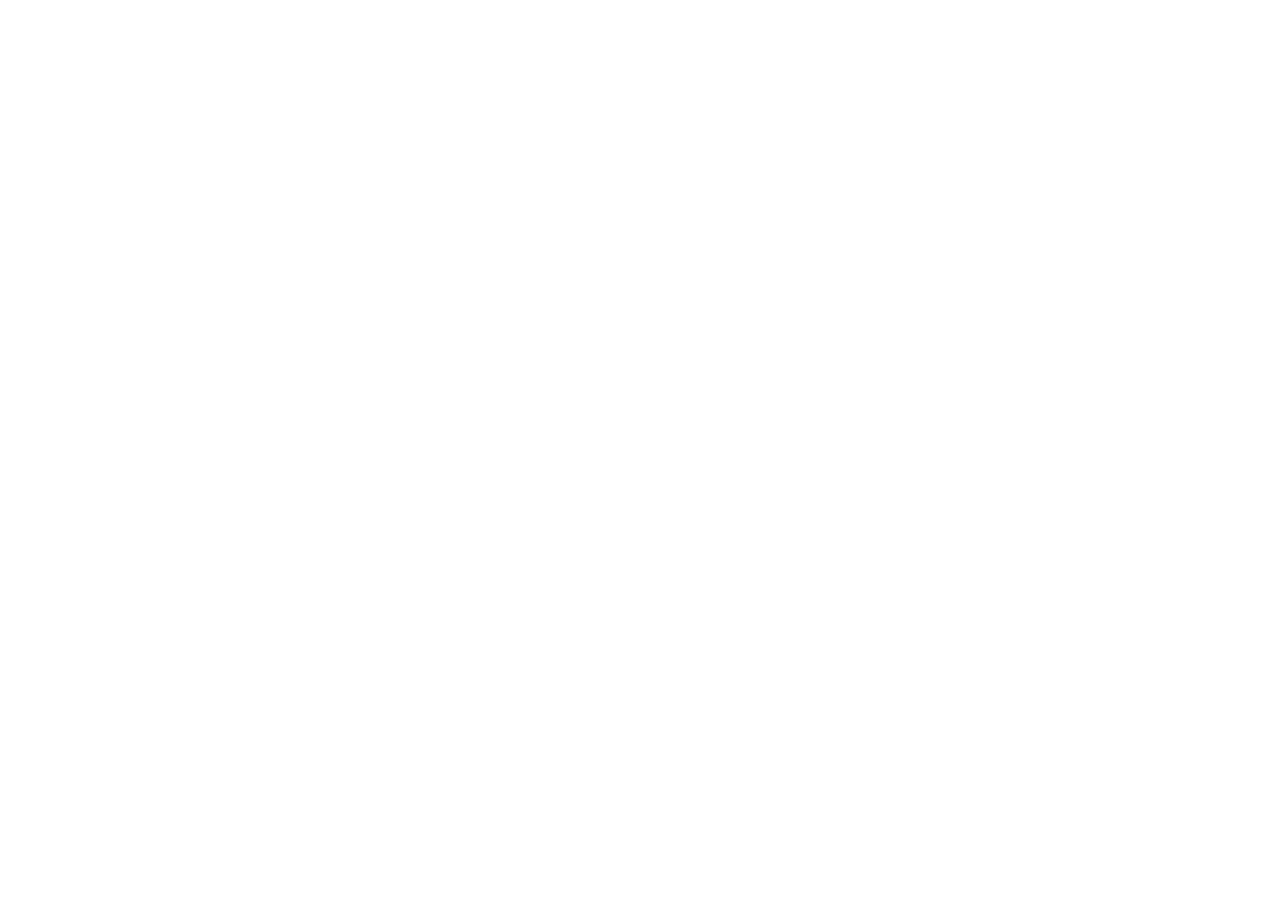
==== index.html @ b6d1ebe7 "делает задача 1 модуль 3" ====
<!DOCTYPE html>
<html lang="en">
    <head>
        <meta charset="UTF-8" />
        <meta name="viewport" content="width=device-width, initial-scale=1.0" />
        <title>Document</title>
    </head>
    <body>
        <script src="./index.js" type="module"></script>
        <script src="./module2.js" type="module"></script>
        <script src="./module3.js"></script>
        <script src="./extraTasks.js" type="module"></script>
    </body>
</html>
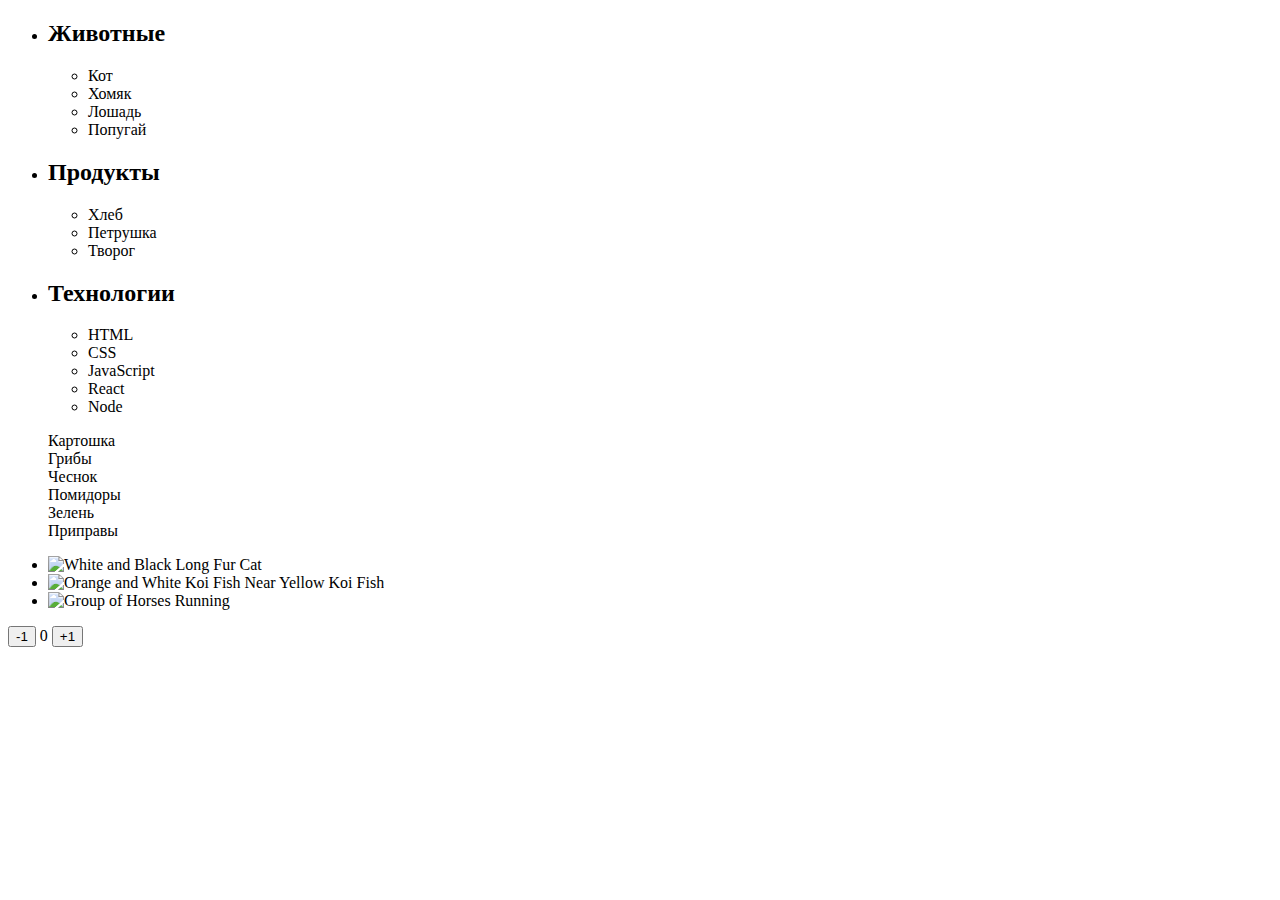
==== commit aa8d3075: "делает задача 4 модуль 7" ====
--- a/index.html
+++ b/index.html
@@ -6,9 +6,57 @@
         <title>Document</title>
     </head>
     <body>
+        <ul id="categories">
+            <li class="item">
+                <h2>Животные</h2>
+
+                <ul>
+                    <li>Кот</li>
+                    <li>Хомяк</li>
+                    <li>Лошадь</li>
+                    <li>Попугай</li>
+                </ul>
+            </li>
+            <li class="item">
+                <h2>Продукты</h2>
+
+                <ul>
+                    <li>Хлеб</li>
+                    <li>Петрушка</li>
+                    <li>Творог</li>
+                </ul>
+            </li>
+            <li class="item">
+                <h2>Технологии</h2>
+
+                <ul>
+                    <li>HTML</li>
+                    <li>CSS</li>
+                    <li>JavaScript</li>
+                    <li>React</li>
+                    <li>Node</li>
+                </ul>
+            </li>
+        </ul>
+        <ul id="ingredients"></ul>
+        <ul id="gallery"></ul>
+        <div id="counter">
+            <button type="button" class="decrement" data-action="decrement">
+                -1
+            </button>
+            <span id="value">0</span>
+            <button type="button" class="increment" data-action="increment">
+                +1
+            </button>
+        </div>
         <script src="./index.js" type="module"></script>
         <script src="./module2.js" type="module"></script>
-        <script src="./module3.js"></script>
+        <script src="./module3.js" type="module"></script>
+        <script src="./module4.js" type="module"></script>
+        <script src="./module5.js" type="module"></script>
+        <script src="./module6.js" type="module"></script>
+        <script src="./1.js" type="module"></script>
         <script src="./extraTasks.js" type="module"></script>
+        <script src="./homework7.js" type="module"></script>
     </body>
 </html>
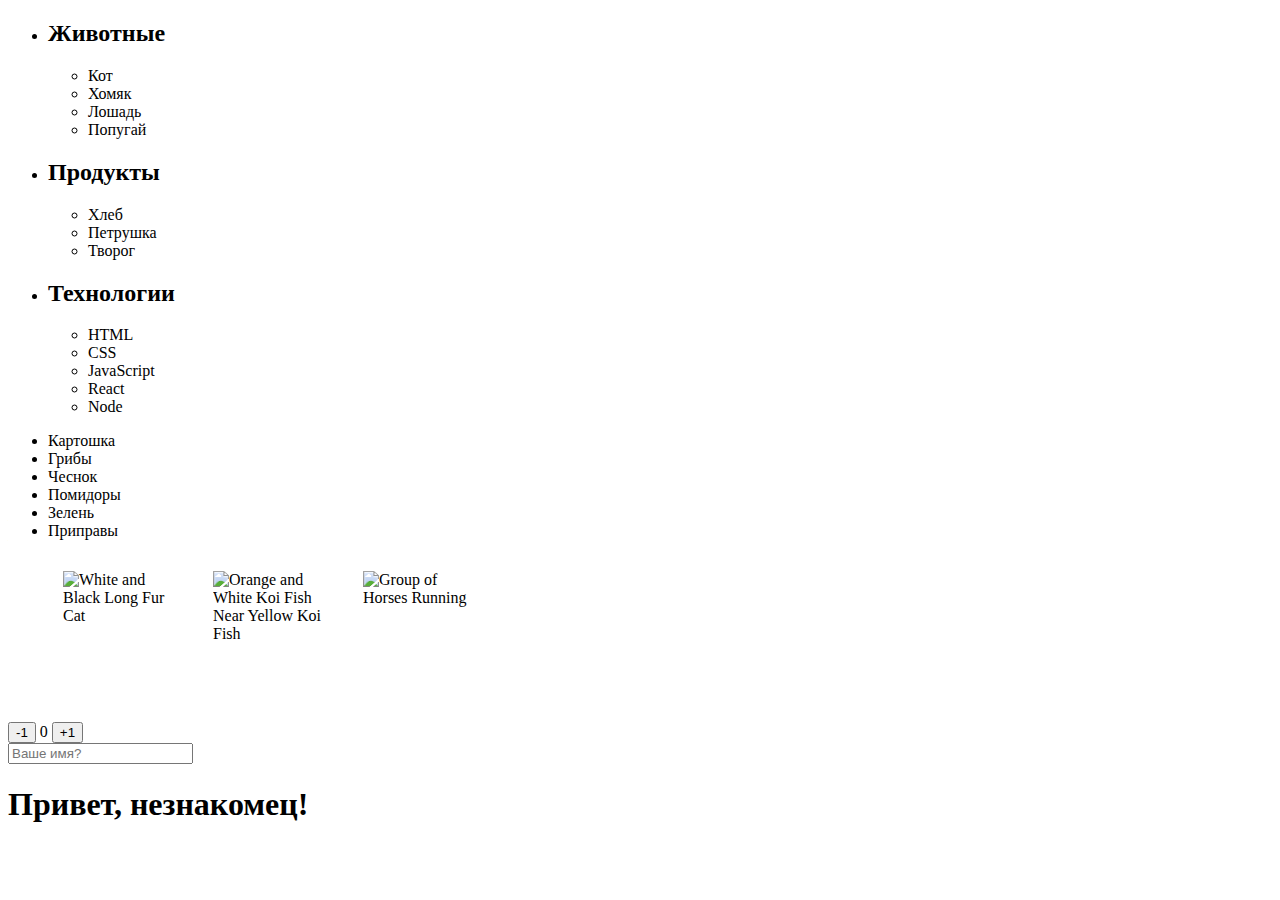
==== commit 5737f349: "делает задача 5 модуль 7" ====
--- a/index.html
+++ b/index.html
@@ -3,6 +3,7 @@
     <head>
         <meta charset="UTF-8" />
         <meta name="viewport" content="width=device-width, initial-scale=1.0" />
+        <link rel="stylesheet" type="text/css" href="./style.css" />
         <title>Document</title>
     </head>
     <body>
@@ -49,6 +50,8 @@
                 +1
             </button>
         </div>
+        <input type="text" placeholder="Ваше имя?" id="name-input" />
+        <h1>Привет, <span id="name-output">незнакомец</span>!</h1>
         <script src="./index.js" type="module"></script>
         <script src="./module2.js" type="module"></script>
         <script src="./module3.js" type="module"></script>
--- a/style.css
+++ b/style.css
@@ -0,0 +1,10 @@
+#gallery {
+    display: flex;
+    list-style: none;
+}
+.gallary__item img {
+    display: inline-block;
+    width: 120px;
+    height: 120px;
+    margin: 15px;
+}
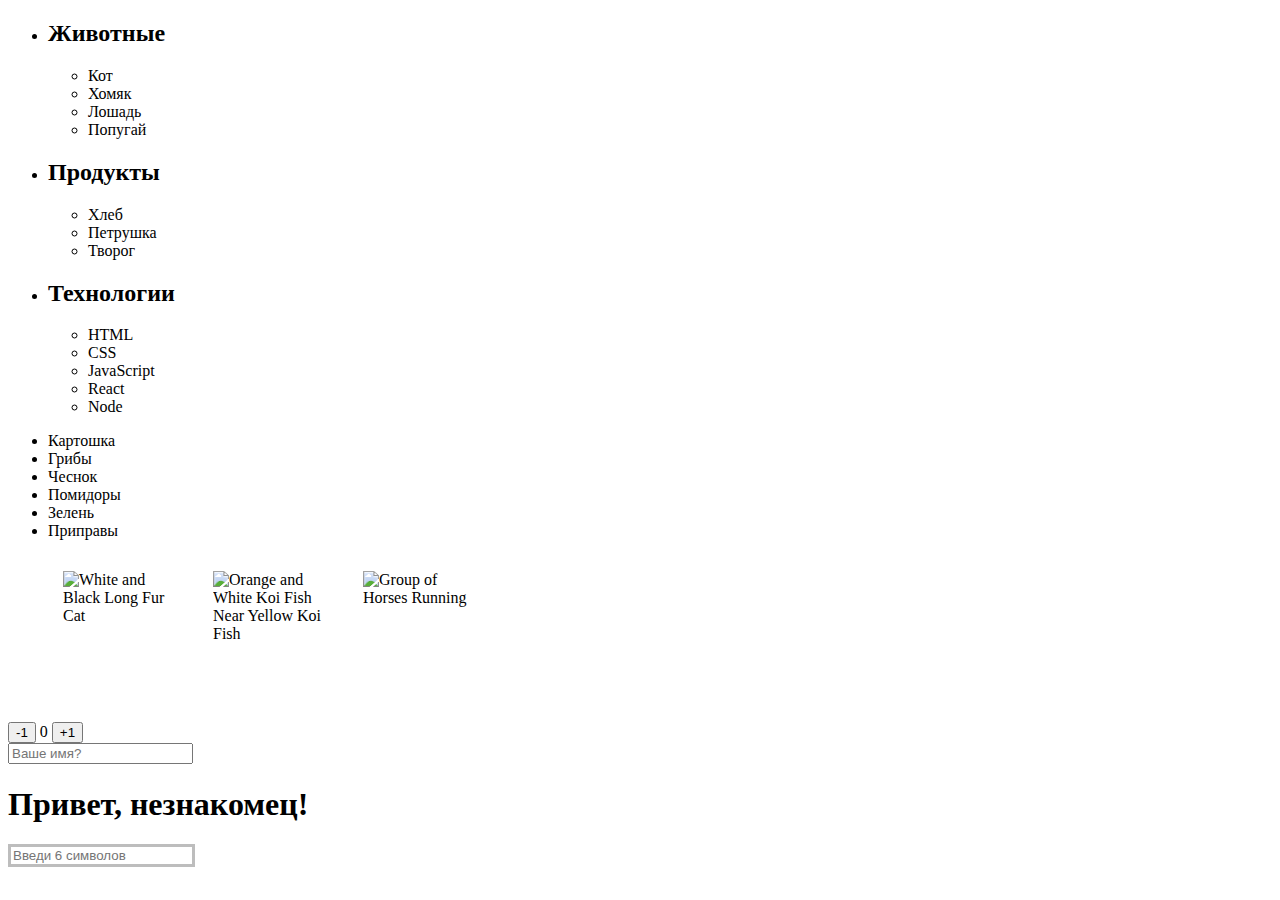
==== commit 6e8915c4: "делает задача 6 модуль 7" ====
--- a/index.html
+++ b/index.html
@@ -52,6 +52,12 @@
         </div>
         <input type="text" placeholder="Ваше имя?" id="name-input" />
         <h1>Привет, <span id="name-output">незнакомец</span>!</h1>
+        <input
+            type="text"
+            id="validation-input"
+            data-length="6"
+            placeholder="Введи 6 символов"
+        />
         <script src="./index.js" type="module"></script>
         <script src="./module2.js" type="module"></script>
         <script src="./module3.js" type="module"></script>
--- a/style.css
+++ b/style.css
@@ -8,3 +8,14 @@
     height: 120px;
     margin: 15px;
 }
+#validation-input {
+    border: 3px solid #bdbdbd;
+}
+
+#validation-input.valid {
+    border-color: #4caf50;
+}
+
+#validation-input.invalid {
+    border-color: #f44336;
+}
